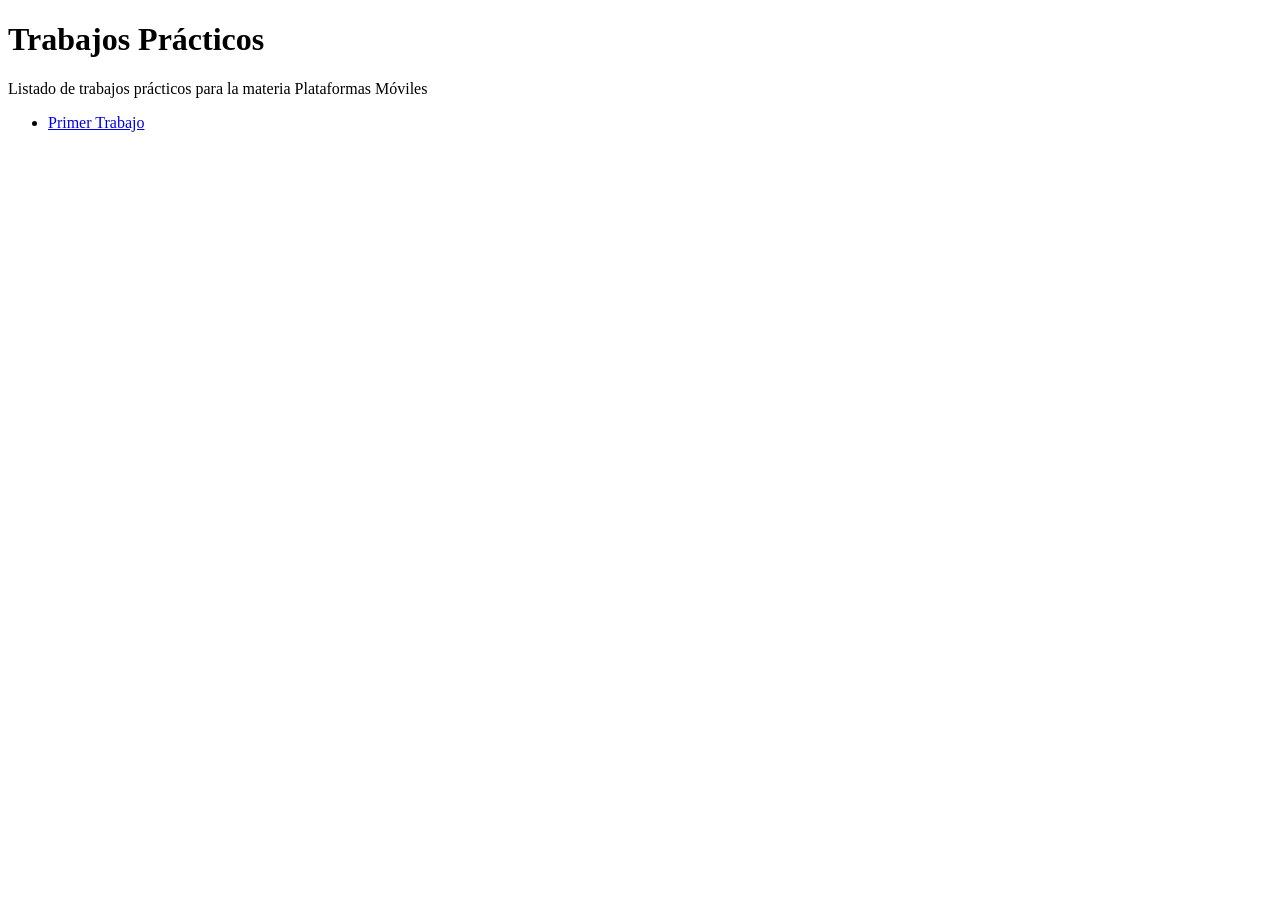
==== index.html @ df3313ac "index.html" ====
<!DOCTYPE html>
<html>
   <head>
      <title>Hola Mundo!</title>
   </head>
   <body>
     <h1>Trabajos Prácticos</h1>
     <p>Listado de trabajos prácticos para la materia Plataformas Móviles</p>
     <ul>
       <li><a href="tp-1/">Primer Trabajo</a></li>
     </ul>
   </body>
</html>
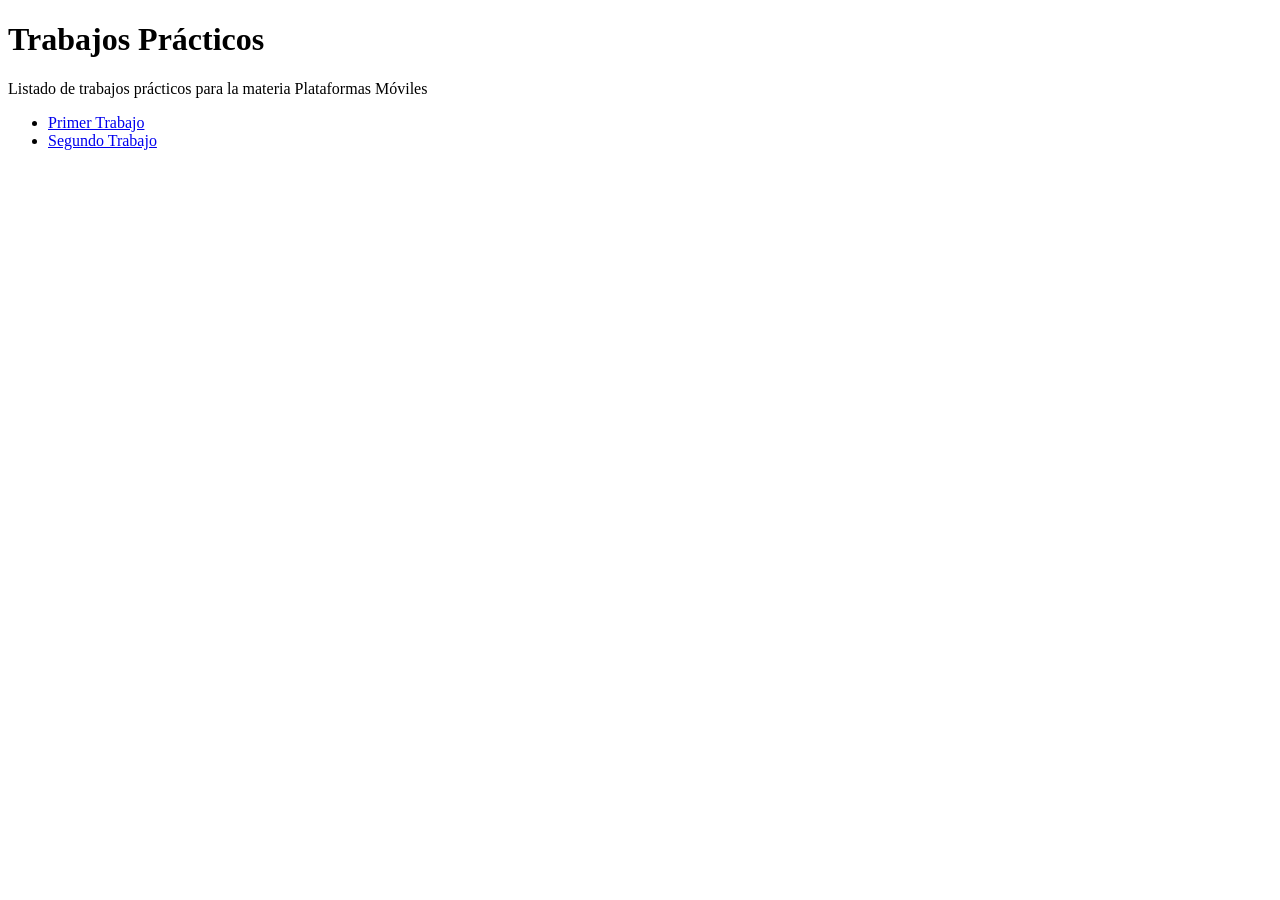
==== commit 97f64025: "Update index.html" ====
--- a/index.html
+++ b/index.html
@@ -8,6 +8,7 @@
      <p>Listado de trabajos prácticos para la materia Plataformas Móviles</p>
      <ul>
        <li><a href="tp-1/">Primer Trabajo</a></li>
+          <li><a href="tp-2/">Segundo Trabajo</a></li>
      </ul>
    </body>
 </html>
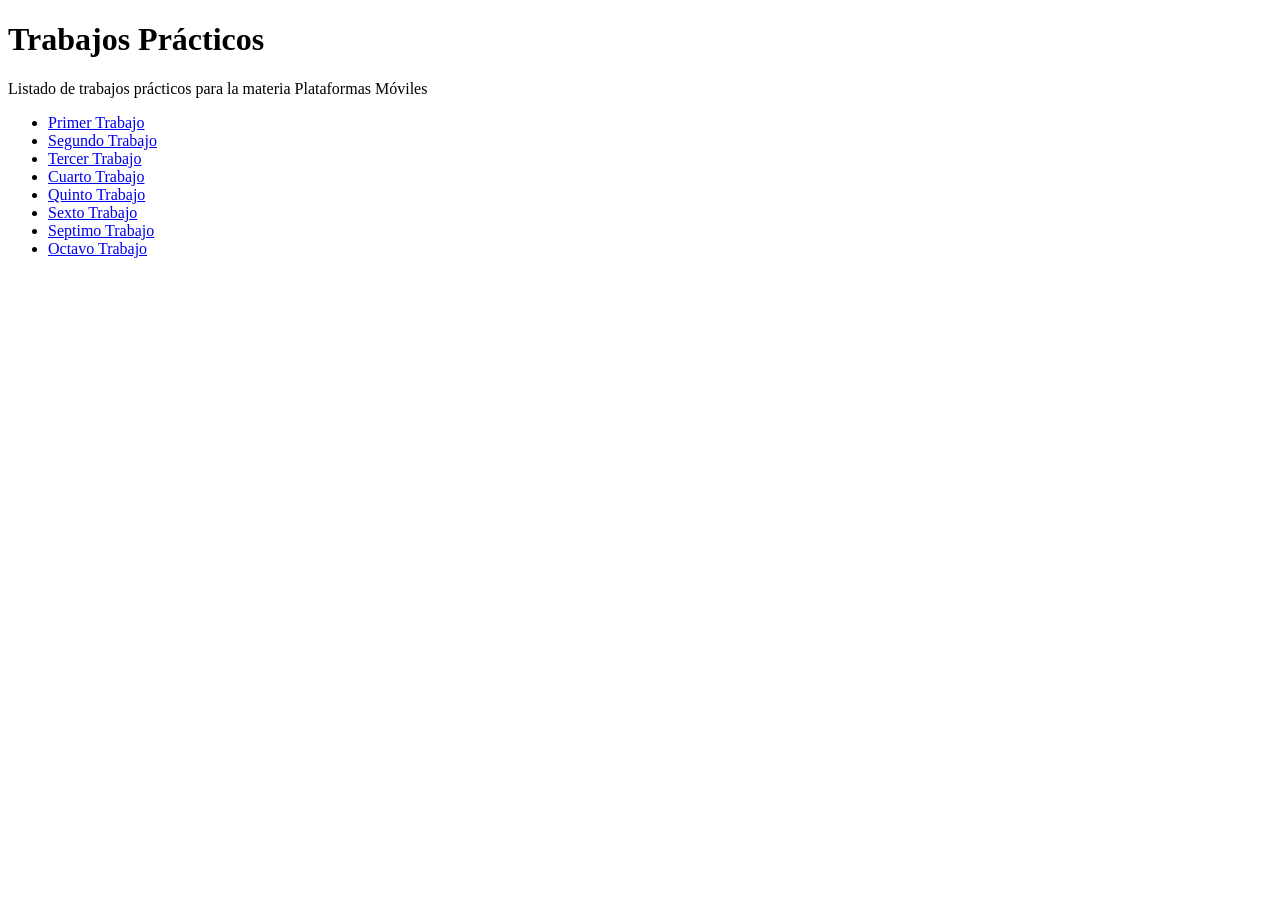
==== commit 050a0de9: "Update index.html" ====
--- a/index.html
+++ b/index.html
@@ -9,6 +9,12 @@
      <ul>
        <li><a href="tp-1/">Primer Trabajo</a></li>
           <li><a href="tp-2/">Segundo Trabajo</a></li>
+        <li><a href="tp-3/">Tercer Trabajo</a></li>
+        <li><a href="tp-4/">Cuarto Trabajo</a></li>
+        <li><a href="tp-5/">Quinto Trabajo</a></li>
+        <li><a href="tp-6/">Sexto Trabajo</a></li>
+        <li><a href="tp-7/">Septimo Trabajo</a></li>
+        <li><a href="tp-8/">Octavo Trabajo</a></li>
      </ul>
    </body>
 </html>
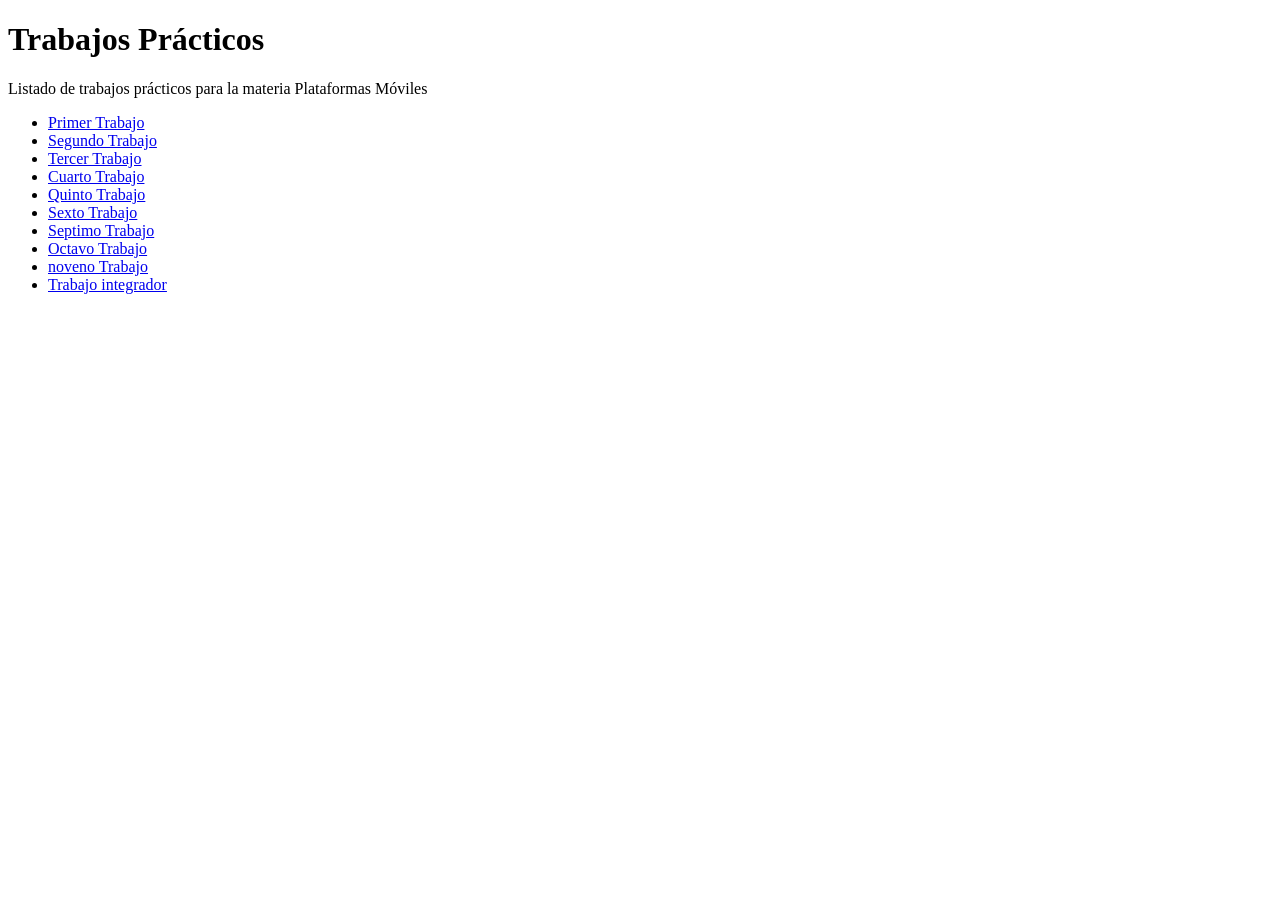
==== commit ef139fcc: "Update index.html" ====
--- a/index.html
+++ b/index.html
@@ -15,6 +15,8 @@
         <li><a href="tp-6/">Sexto Trabajo</a></li>
         <li><a href="tp-7/">Septimo Trabajo</a></li>
         <li><a href="tp-8/">Octavo Trabajo</a></li>
+        <li><a href="tp-9/">noveno Trabajo</a></li>
+        <li><a href="tp-integrador1/"> Trabajo integrador</a></li>
      </ul>
    </body>
 </html>
